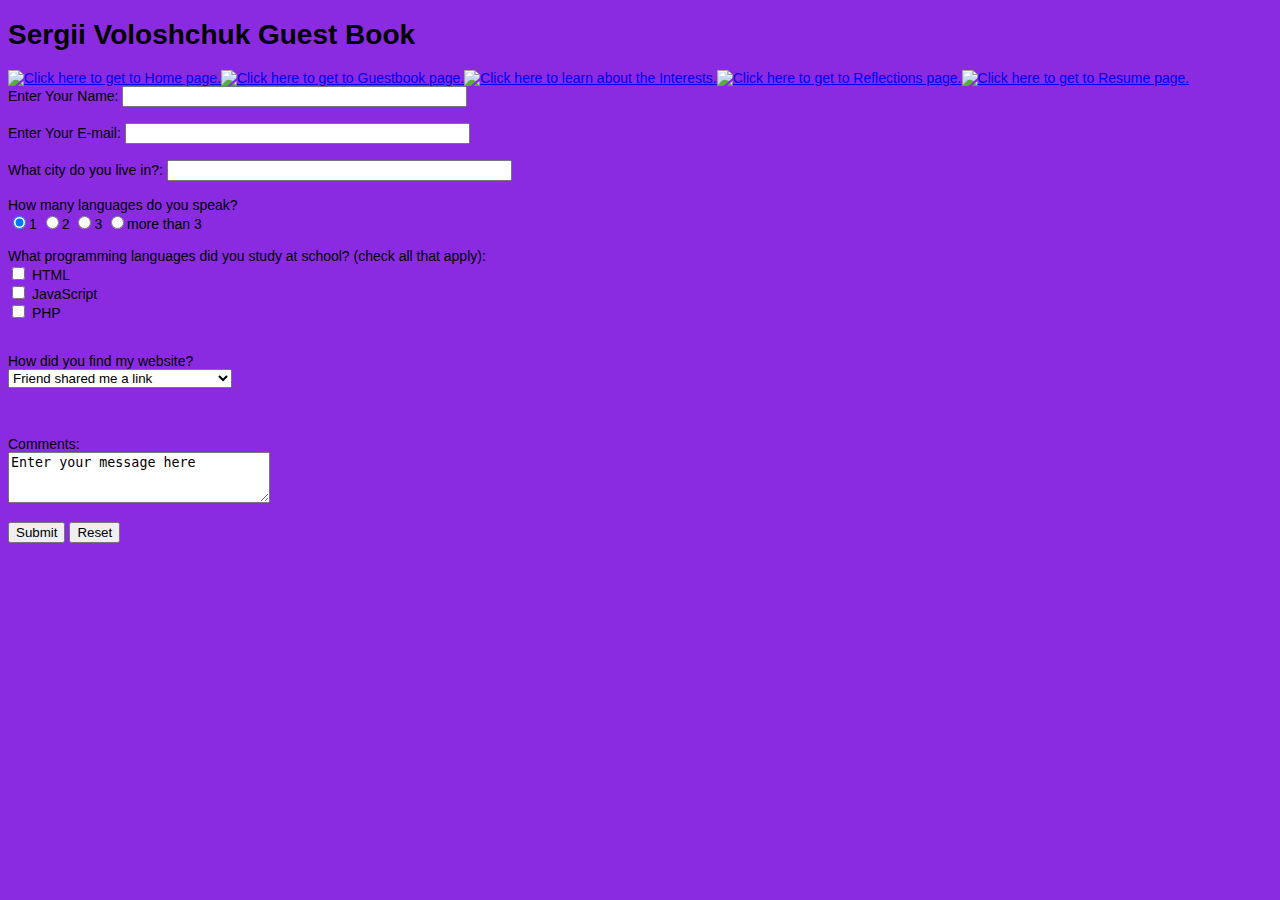
==== Volo6615/site_folder/html/guestbook.html @ 09337b61 "Add files via upload" ====
<!DOCTYPE html>
<html>

<head>
<meta name="Keywords" content="CIW, Web Foundations Associate, Example"/>
<meta name="Description" content="For the CIW Web Foundations Associate courses"/>
<meta charset="utf-8"/>
<!-- <link rel="stylesheet"  type="text/css" href="form.css"/> -->
<style>
body
{
font-family:arial, verdana, helvetica;
color:black;
font-size:14px;
background-color:#8A2BE2;
}
</style>
<title>Guest Book</title>
</head>

<body>

<h1>Sergii Voloshchuk Guest Book</h1>

<header>
<div id="head"></div> 
<div id="navbar">
<a href="file:///C:/Users/sergi/Desktop/cis241/Volo6615/site_folder/html/home.html"><img height="58" src="../images/Home.png" width="72" id="Home" alt="Click here to get to Home page." /><a href="file:///C:/Users/sergi/Desktop/cis241/Volo6615/site_folder/html/guestbook.html"><img height="58" src="../images/Guestbook.png" width="122" id="Guestbook" alt="Click here to get to Guestbook page." /><a href="file:///C:/Users/sergi/Desktop/cis241/Volo6615/site_folder/html/interests.html"><img height="58" src="../images/interests.png" width="125"  id="interests" alt="Click here to learn about the Interests."</a><a href="file:///C:/Users/sergi/Desktop/cis241/Volo6615/site_folder/html/reflections.html"><img height="58" src="../images/Reflections.png" width="125" id="Reflections" alt="Click here to get to Reflections page." /><a href="file:///C:/Users/sergi/Desktop/cis241/Volo6615/site_folder/html/resume.html"><img height="58" src="../images/Resume.png" width="112" id="Resume" alt="Click here to get to Resume page." /></a></div>



</header>
	
	<form
method="post"
action="http://ss1.ciwcertified.com/cgi-bin/process.pl">
Enter Your Name: <input type="text" name="Name" size="40"/>
<br/>
<br/>
Enter Your E-mail: <input type="text" name="Email" size="40"/>
<br/>
<br/>
What city do you live in?: <input type="text" name="City" size="40"/>
<br/>
<br/>
How many languages do you speak?<br/>
<input type="radio" name="AddToList" value="1" checked="checked"/>1
<input type="radio" name="AddToList" value="2"/>2
<input type="radio" name="AddToList" value="3"/>3
<input type="radio" name="AddToList" value="more than 3"/>more than 3
<br/>
<br/>
What programming languages did you study at school?
(check all
that apply):<br/>
<input type="checkbox" name="HTML"/> HTML<br/>
<input type="checkbox" name="JavaScript"/> JavaScript<br/>
<input type="checkbox" name="PHP"/> PHP<br/>
<br/>
<br/>
How did you find my website? <br/>
<select name="EmailFreq">
<option>Friend shared me a link</option>
<option>Advertisment on the other website </option>
<option>By search in the internet </option>
<option>Other </option>
</select>
<br/>
<br/>

<br/>
<br/>
Comments:<br/>
<textarea name="comments" cols="30" rows="3">
Enter your message here
</textarea>
<br/>
<br/>
<input type="submit"/>
<input type="reset"/>
</form>











</body>
</html>
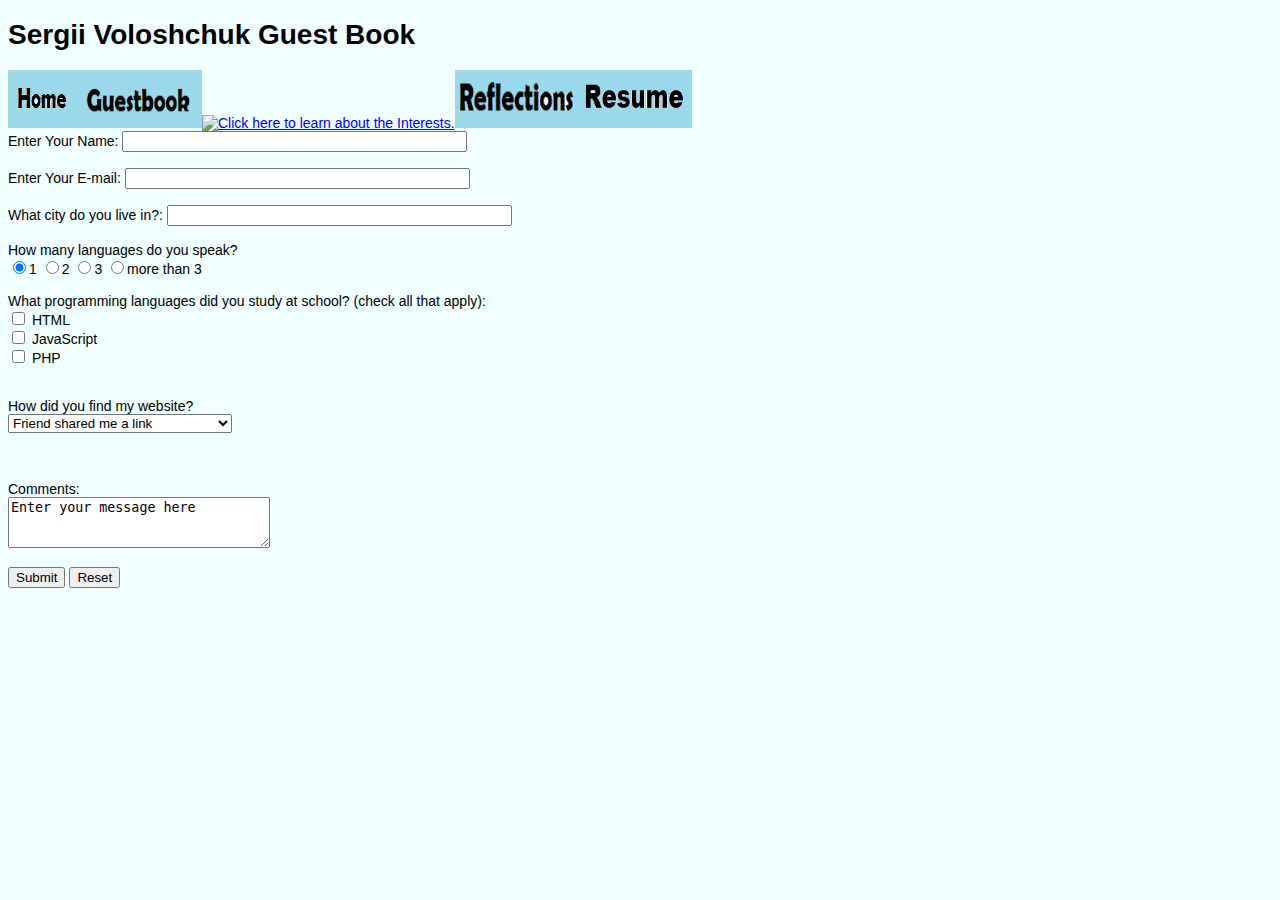
==== commit 49b3a350: "Add files via upload" ====
--- a/Volo6615/site_folder/html/guestbook.html
+++ b/Volo6615/site_folder/html/guestbook.html
@@ -5,15 +5,9 @@
 <meta name="Keywords" content="CIW, Web Foundations Associate, Example"/>
 <meta name="Description" content="For the CIW Web Foundations Associate courses"/>
 <meta charset="utf-8"/>
-<!-- <link rel="stylesheet"  type="text/css" href="form.css"/> -->
+<link rel="stylesheet"  type="text/css" href="../css/MyStyle.css"/>
 <style>
-body
-{
-font-family:arial, verdana, helvetica;
-color:black;
-font-size:14px;
-background-color:#8A2BE2;
-}
+
 </style>
 <title>Guest Book</title>
 </head>
--- a/Volo6615/site_folder/css/MyStyle.css
+++ b/Volo6615/site_folder/css/MyStyle.css
@@ -0,0 +1,15 @@
+body
+{
+font-family:arial, verdana, helvetica;
+color:black;
+font-size:14px;
+background-color:#F0FFFF;
+}
+a:link
+{
+color:#black;
+}
+a:visited
+{
+color:purple;
+}
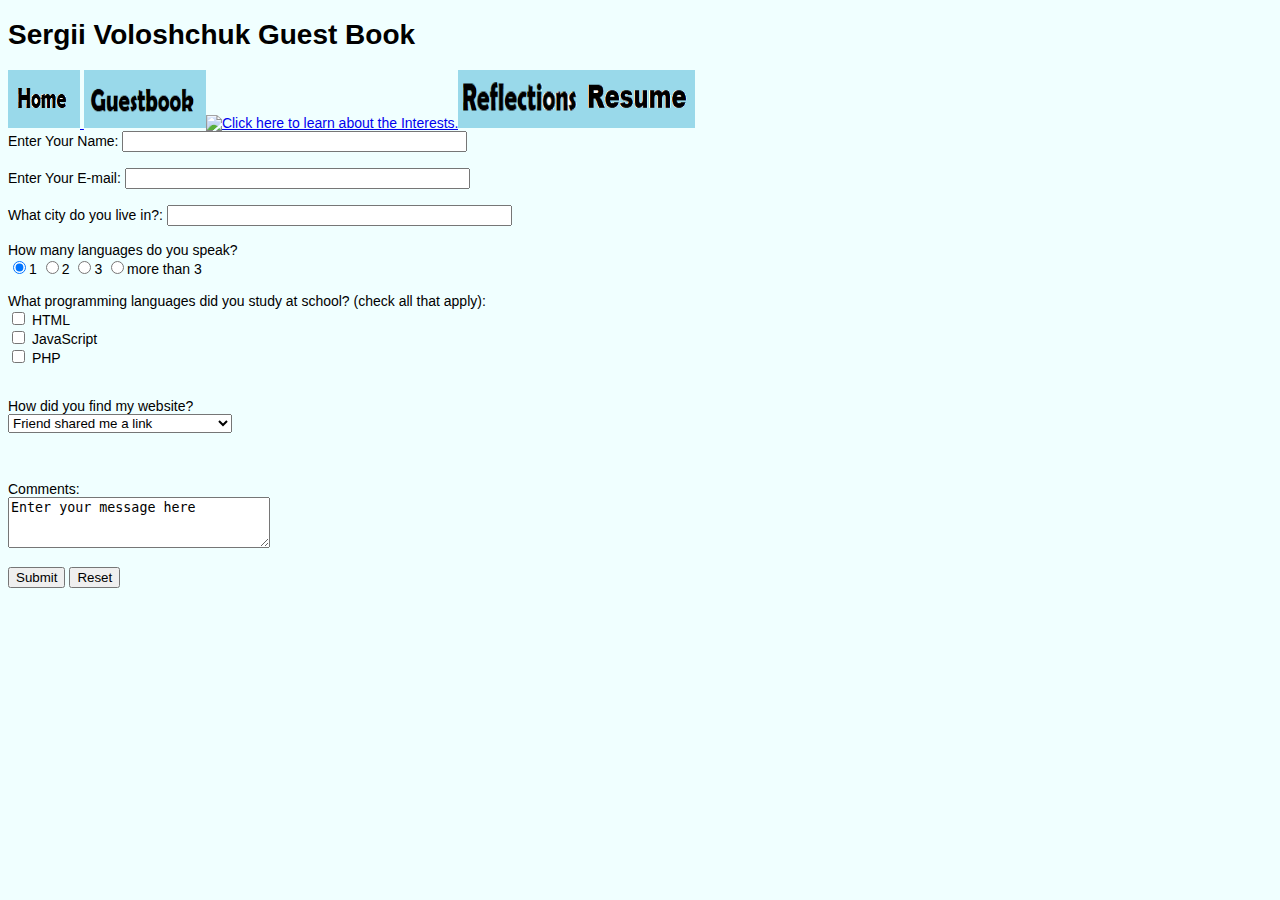
==== commit 681b1380: "Update guestbook.html" ====
--- a/Volo6615/site_folder/html/guestbook.html
+++ b/Volo6615/site_folder/html/guestbook.html
@@ -19,7 +19,8 @@
 <header>
 <div id="head"></div> 
 <div id="navbar">
-<a href="file:///C:/Users/sergi/Desktop/cis241/Volo6615/site_folder/html/home.html"><img height="58" src="../images/Home.png" width="72" id="Home" alt="Click here to get to Home page." /><a href="file:///C:/Users/sergi/Desktop/cis241/Volo6615/site_folder/html/guestbook.html"><img height="58" src="../images/Guestbook.png" width="122" id="Guestbook" alt="Click here to get to Guestbook page." /><a href="file:///C:/Users/sergi/Desktop/cis241/Volo6615/site_folder/html/interests.html"><img height="58" src="../images/interests.png" width="125"  id="interests" alt="Click here to learn about the Interests."</a><a href="file:///C:/Users/sergi/Desktop/cis241/Volo6615/site_folder/html/reflections.html"><img height="58" src="../images/Reflections.png" width="125" id="Reflections" alt="Click here to get to Reflections page." /><a href="file:///C:/Users/sergi/Desktop/cis241/Volo6615/site_folder/html/resume.html"><img height="58" src="../images/Resume.png" width="112" id="Resume" alt="Click here to get to Resume page." /></a></div>
+<a href="home.html"><img height="58" src="../images/Home.png" width="72" id="Home" alt="Click here to get to Home page." />
+<a href="file:///C:/Users/sergi/Desktop/cis241/Volo6615/site_folder/html/guestbook.html"><img height="58" src="../images/Guestbook.png" width="122" id="Guestbook" alt="Click here to get to Guestbook page." /><a href="file:///C:/Users/sergi/Desktop/cis241/Volo6615/site_folder/html/interests.html"><img height="58" src="../images/interests.png" width="125"  id="interests" alt="Click here to learn about the Interests."</a><a href="file:///C:/Users/sergi/Desktop/cis241/Volo6615/site_folder/html/reflections.html"><img height="58" src="../images/Reflections.png" width="125" id="Reflections" alt="Click here to get to Reflections page." /><a href="file:///C:/Users/sergi/Desktop/cis241/Volo6615/site_folder/html/resume.html"><img height="58" src="../images/Resume.png" width="112" id="Resume" alt="Click here to get to Resume page." /></a></div>
 
 
 
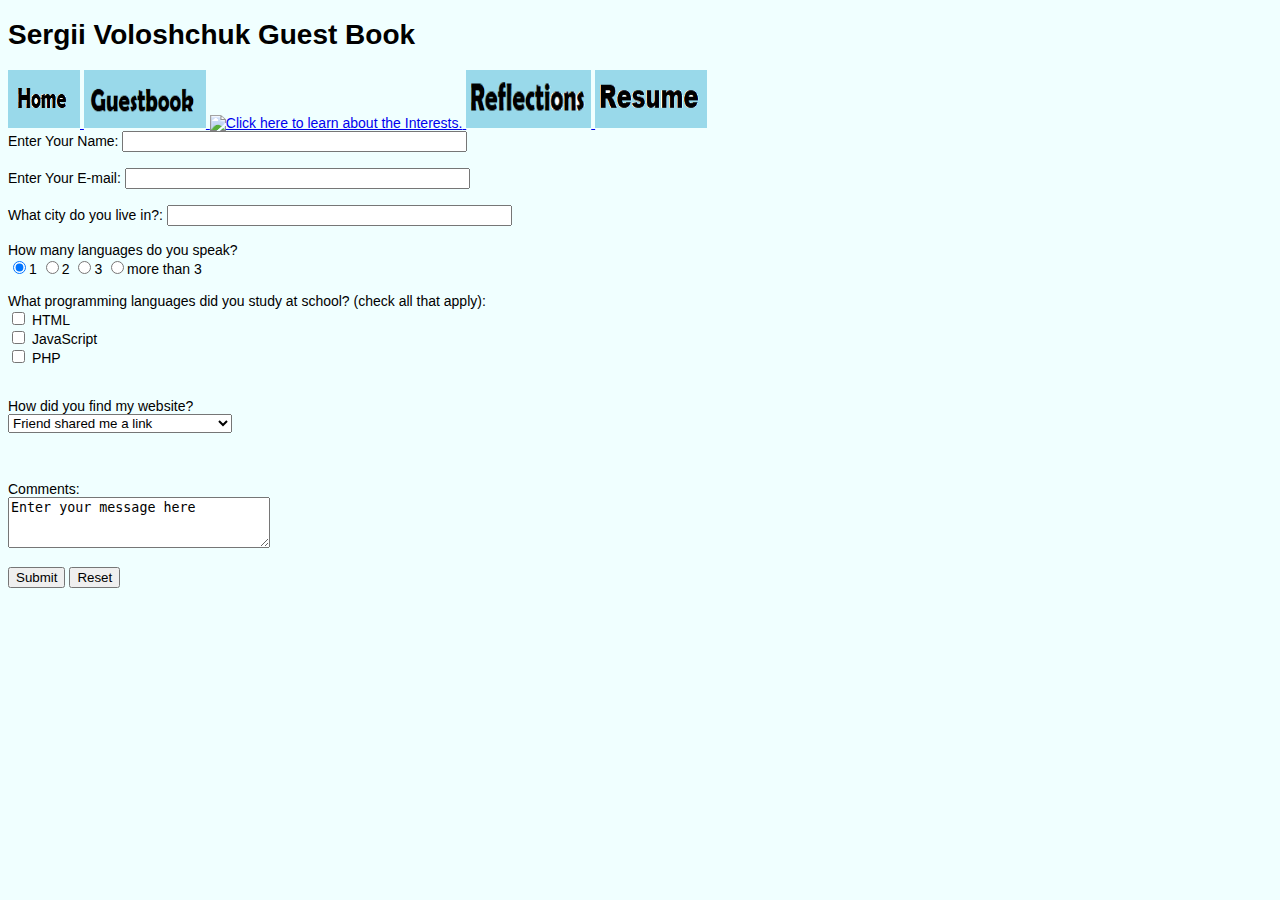
==== commit 768e8489: "Update guestbook.html" ====
--- a/Volo6615/site_folder/html/guestbook.html
+++ b/Volo6615/site_folder/html/guestbook.html
@@ -20,7 +20,10 @@
 <div id="head"></div> 
 <div id="navbar">
 <a href="home.html"><img height="58" src="../images/Home.png" width="72" id="Home" alt="Click here to get to Home page." />
-<a href="file:///C:/Users/sergi/Desktop/cis241/Volo6615/site_folder/html/guestbook.html"><img height="58" src="../images/Guestbook.png" width="122" id="Guestbook" alt="Click here to get to Guestbook page." /><a href="file:///C:/Users/sergi/Desktop/cis241/Volo6615/site_folder/html/interests.html"><img height="58" src="../images/interests.png" width="125"  id="interests" alt="Click here to learn about the Interests."</a><a href="file:///C:/Users/sergi/Desktop/cis241/Volo6615/site_folder/html/reflections.html"><img height="58" src="../images/Reflections.png" width="125" id="Reflections" alt="Click here to get to Reflections page." /><a href="file:///C:/Users/sergi/Desktop/cis241/Volo6615/site_folder/html/resume.html"><img height="58" src="../images/Resume.png" width="112" id="Resume" alt="Click here to get to Resume page." /></a></div>
+<a href="guestbook.html"><img height="58" src="../images/Guestbook.png" width="122" id="Guestbook" alt="Click here to get to Guestbook page." />
+<a href="interests.html"><img height="58" src="../images/interests.png" width="125"  id="interests" alt="Click here to learn about the Interests."</a>
+<a href="reflections.html"><img height="58" src="../images/Reflections.png" width="125" id="Reflections" alt="Click here to get to Reflections page." />
+<a href="resume.html"><img height="58" src="../images/Resume.png" width="112" id="Resume" alt="Click here to get to Resume page." /></a></div>
 
 
 
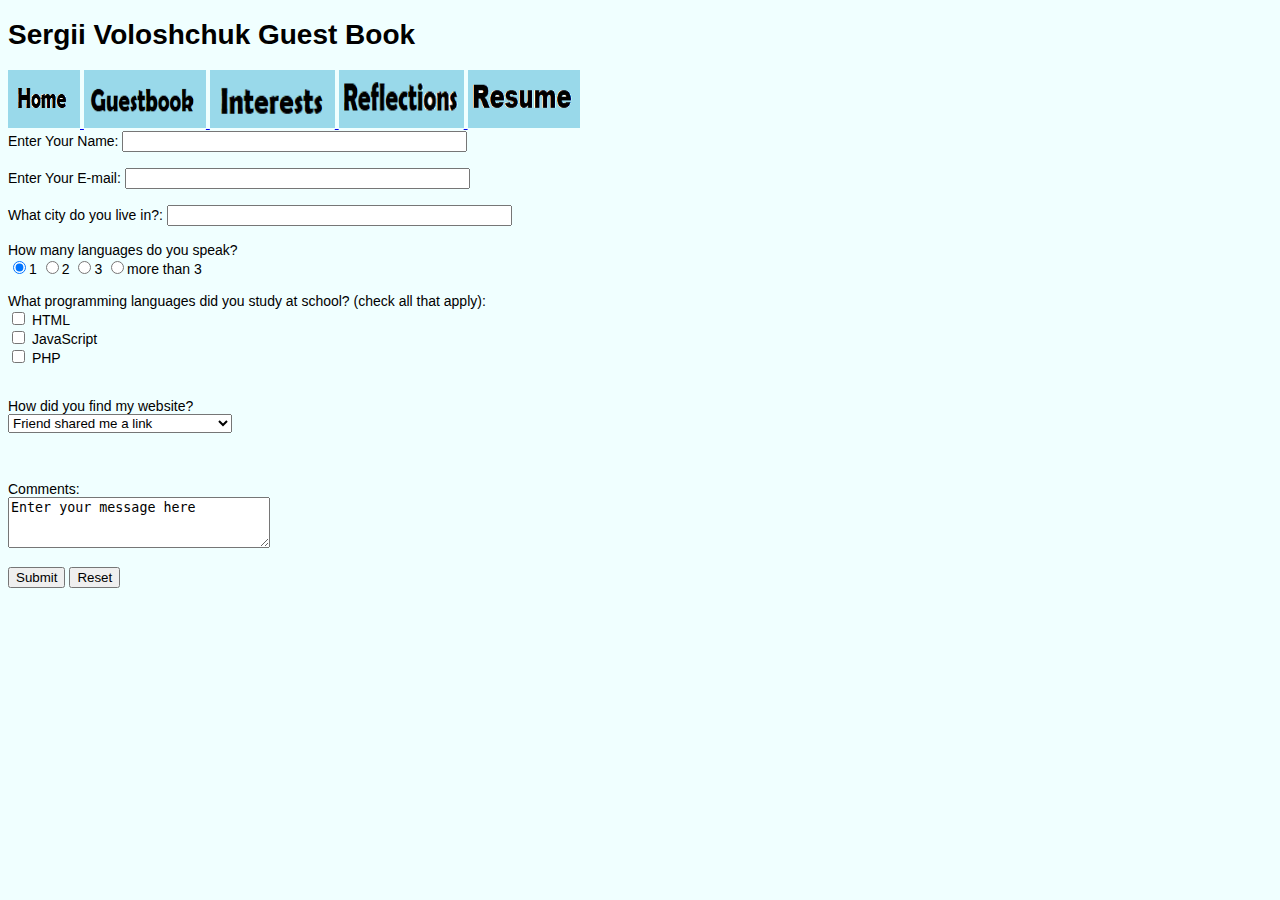
==== commit 8757f229: "Update guestbook.html" ====
--- a/Volo6615/site_folder/html/guestbook.html
+++ b/Volo6615/site_folder/html/guestbook.html
@@ -21,7 +21,7 @@
 <div id="navbar">
 <a href="home.html"><img height="58" src="../images/Home.png" width="72" id="Home" alt="Click here to get to Home page." />
 <a href="guestbook.html"><img height="58" src="../images/Guestbook.png" width="122" id="Guestbook" alt="Click here to get to Guestbook page." />
-<a href="interests.html"><img height="58" src="../images/interests.png" width="125"  id="interests" alt="Click here to learn about the Interests."</a>
+<a href="interests.html"><img height="58" src="../images/Interests.png" width="125"  id="interests" alt="Click here to learn about the Interests."</a>
 <a href="reflections.html"><img height="58" src="../images/Reflections.png" width="125" id="Reflections" alt="Click here to get to Reflections page." />
 <a href="resume.html"><img height="58" src="../images/Resume.png" width="112" id="Resume" alt="Click here to get to Resume page." /></a></div>
 
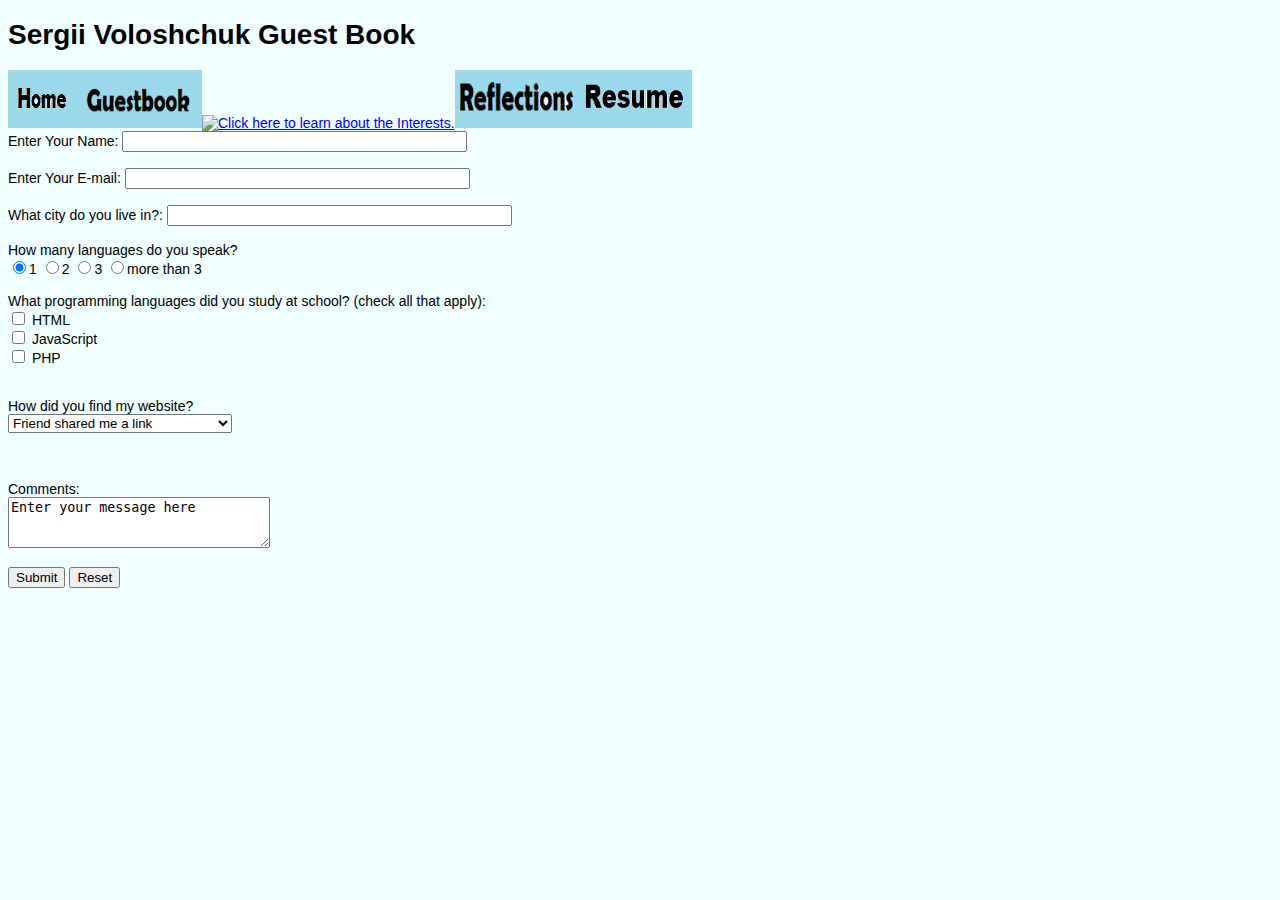
==== commit 7d2f639f: "Add files via upload" ====
--- a/Volo6615/site_folder/html/guestbook.html
+++ b/Volo6615/site_folder/html/guestbook.html
@@ -19,14 +19,7 @@
 <header>
 <div id="head"></div> 
 <div id="navbar">
-<a href="home.html"><img height="58" src="../images/Home.png" width="72" id="Home" alt="Click here to get to Home page." />
-<a href="guestbook.html"><img height="58" src="../images/Guestbook.png" width="122" id="Guestbook" alt="Click here to get to Guestbook page." />
-<a href="interests.html"><img height="58" src="../images/Interests.png" width="125"  id="interests" alt="Click here to learn about the Interests."</a>
-<a href="reflections.html"><img height="58" src="../images/Reflections.png" width="125" id="Reflections" alt="Click here to get to Reflections page." />
-<a href="resume.html"><img height="58" src="../images/Resume.png" width="112" id="Resume" alt="Click here to get to Resume page." /></a></div>
-
-
-
+<a href="home.html"><img height="58" src="../images/Home.png" width="72" id="Home" alt="Click here to get to Home page." /><a href="guestbook.html"><img height="58" src="../images/Guestbook.png" width="122" id="Guestbook" alt="Click here to get to Guestbook page." /><a href="interests.html"><img height="58" src="../images/interests.png" width="125"  id="interests" alt="Click here to learn about the Interests."</a><a href="reflections.html"><img height="58" src="../images/Reflections.png" width="125" id="Reflections" alt="Click here to get to Reflections page." /><a href="resume.html"><img height="58" src="../images/Resume.png" width="112" id="Resume" alt="Click here to get to Resume page." /></a></div>
 </header>
 	
 	<form
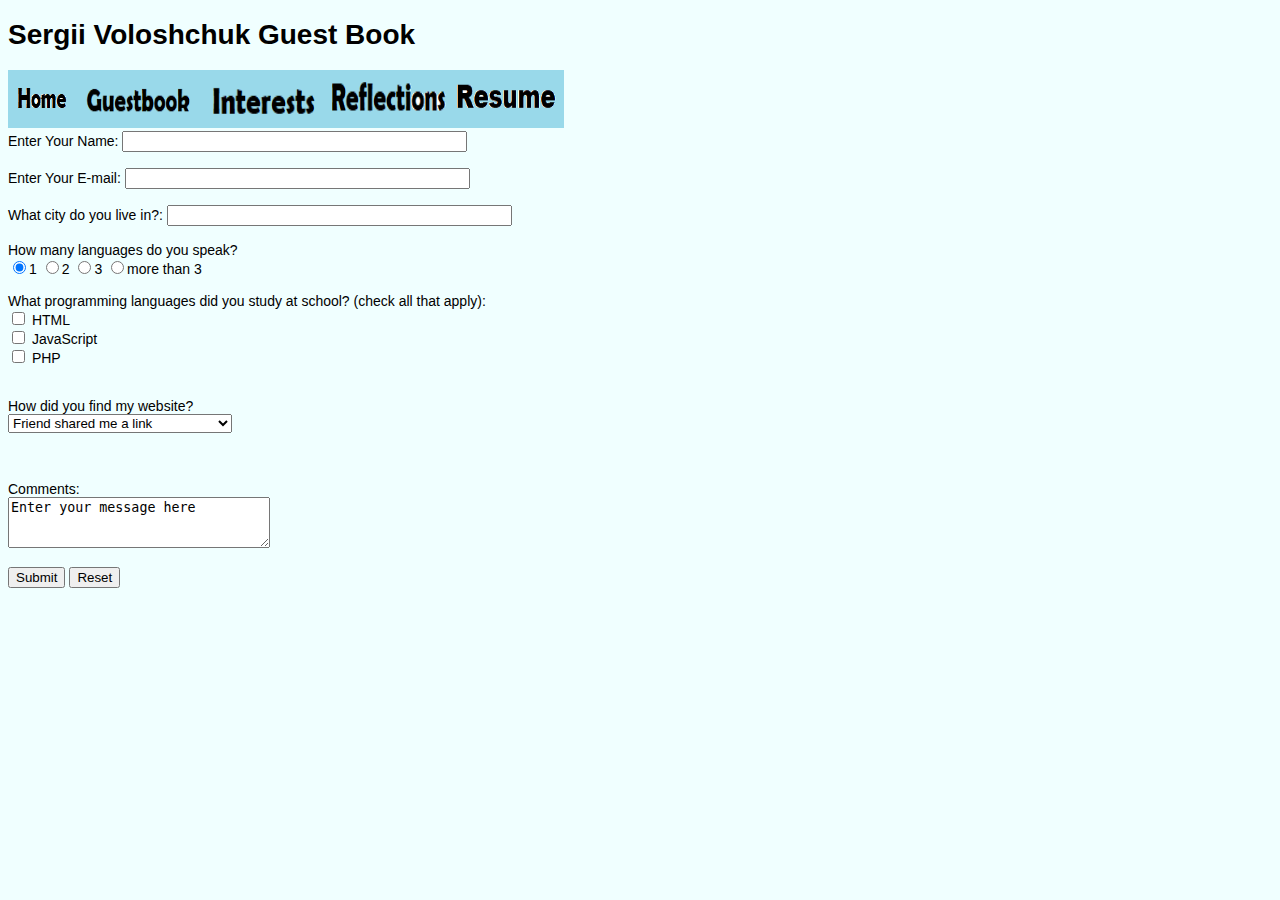
==== commit 2012dfe7: "Add files via upload" ====
--- a/Volo6615/site_folder/html/guestbook.html
+++ b/Volo6615/site_folder/html/guestbook.html
@@ -19,7 +19,7 @@
 <header>
 <div id="head"></div> 
 <div id="navbar">
-<a href="home.html"><img height="58" src="../images/Home.png" width="72" id="Home" alt="Click here to get to Home page." /><a href="guestbook.html"><img height="58" src="../images/Guestbook.png" width="122" id="Guestbook" alt="Click here to get to Guestbook page." /><a href="interests.html"><img height="58" src="../images/interests.png" width="125"  id="interests" alt="Click here to learn about the Interests."</a><a href="reflections.html"><img height="58" src="../images/Reflections.png" width="125" id="Reflections" alt="Click here to get to Reflections page." /><a href="resume.html"><img height="58" src="../images/Resume.png" width="112" id="Resume" alt="Click here to get to Resume page." /></a></div>
+<a href="home.html"><img height="58" src="../images/Home.png" width="72" id="Home" alt="Click here to get to Home page." /><a href="guestbook.html"><img height="58" src="../images/Guestbook.png" width="122" id="Guestbook" alt="Click here to get to Guestbook page." /><a href="interests.html"><img height="58" src="../images/Interests.png" width="125"  id="interests" alt="Click here to learn about the Interests."</a><a href="reflections.html"><img height="58" src="../images/Reflections.png" width="125" id="Reflections" alt="Click here to get to Reflections page." /><a href="resume.html"><img height="58" src="../images/Resume.png" width="112" id="Resume" alt="Click here to get to Resume page." /></a></div>
 </header>
 	
 	<form
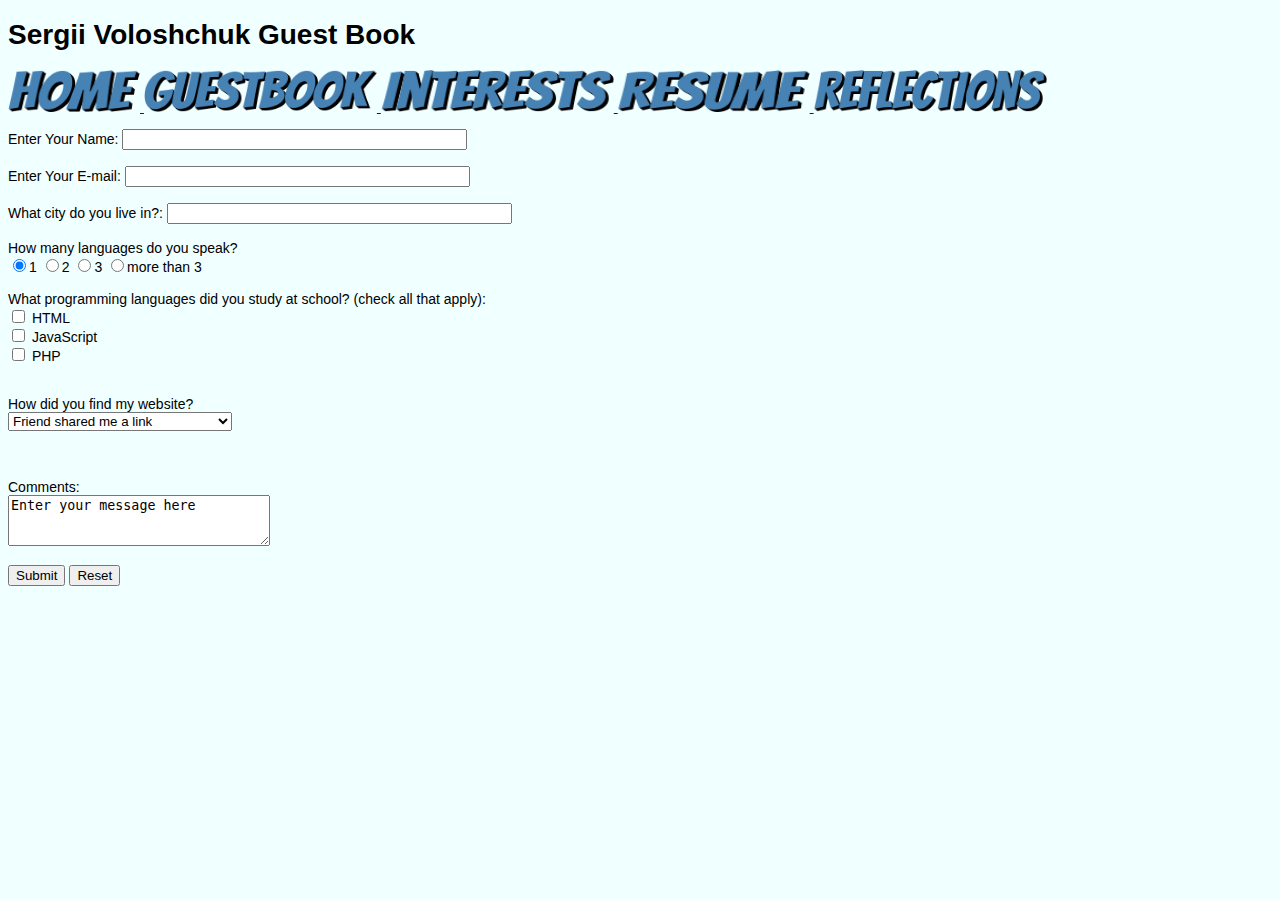
==== commit eb8251a3: "Add files via upload" ====
--- a/Volo6615/site_folder/html/guestbook.html
+++ b/Volo6615/site_folder/html/guestbook.html
@@ -1,5 +1,5 @@
 <!DOCTYPE html>
-<html>
+<html lang="en">
 
 <head>
 <meta name="Keywords" content="CIW, Web Foundations Associate, Example"/>
@@ -16,11 +16,38 @@
 
 <h1>Sergii Voloshchuk Guest Book</h1>
 
-<header>
+ <header>
 <div id="head"></div> 
 <div id="navbar">
-<a href="home.html"><img height="58" src="../images/Home.png" width="72" id="Home" alt="Click here to get to Home page." /><a href="guestbook.html"><img height="58" src="../images/Guestbook.png" width="122" id="Guestbook" alt="Click here to get to Guestbook page." /><a href="interests.html"><img height="58" src="../images/Interests.png" width="125"  id="interests" alt="Click here to learn about the Interests."</a><a href="reflections.html"><img height="58" src="../images/Reflections.png" width="125" id="Reflections" alt="Click here to get to Reflections page." /><a href="resume.html"><img height="58" src="../images/Resume.png" width="112" id="Resume" alt="Click here to get to Resume page." /></a></div>
+<a href="home.html">
+<img height="42" src="../images/Home.png" width="132" 
+id="Home" 
+alt="Click here to get to Home page." />
+</a>
+<a href="guestbook.html">
+<img height="42" src="../images/Guestbook.png" 
+width="233" id="Guestbook" 
+alt="Click here to get to Guestbook page." />
+</a>
+<a href="interests.html">
+<img height="42" src="../images/Interests.png" width="233"
+  id="interests"  alt="Click here to learn about the Interests." />
+  </a>
+  <a href="resume.html">
+  <img height="42" src="../images/Resume.png" width="192"
+  id="Resume" 
+  alt="Click here to get to Resume page." />
+  </a>
+  <a href="reflections.html">
+  <img height="42" src="../images/Reflections.png" 
+  width="233" 
+  id="Reflections" alt="Click here to get to Reflections page." />
+  </a>
+  </div>
 </header>
+
+<p>
+</p>
 	
 	<form
 method="post"
--- a/Volo6615/site_folder/css/MyStyle.css
+++ b/Volo6615/site_folder/css/MyStyle.css
@@ -13,3 +13,41 @@
 {
 color:purple;
 }
+
+table
+{
+font-family: Arial, Helvetica, Geneva, Swiss, sans-serif;
+font-size: 100%;
+width:100%;
+}
+
+td.center
+{
+text-align:center;
+}
+
+table.center
+{
+margin-left: auto;
+margin-right: auto;
+}
+
+th
+{
+	background-color:#6699FF;
+	color:white;
+}
+td
+{
+padding:3px;
+}
+th.width
+
+{
+width:93px;
+}
+
+tr.background-custom
+{
+	background-color:#B2DFEE;
+}
